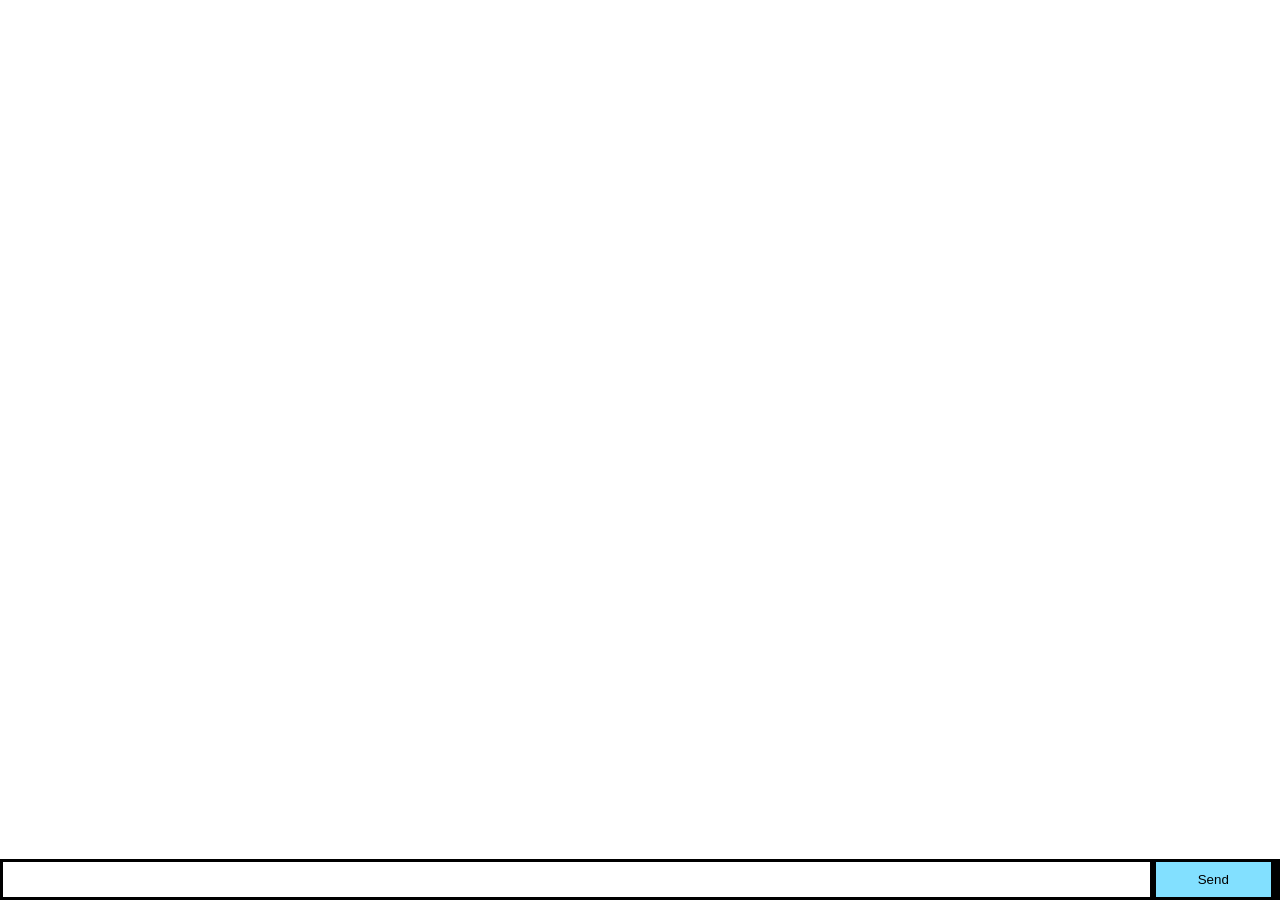
==== public/index.html @ 25669d01 "Fixed server to use express.static to incorporate css file" ====
<!doctype html>
<html>
  <head>
    <title>Socket.IO chat</title>
    <link rel="stylesheet" href="styles.css">
  </head>
  <body>
    <ul id="messages"></ul>
    <form action="">
      <input id="m" autocomplete="off" /><button>Send</button>
    </form>
    <script src="https://cdn.socket.io/socket.io-1.2.0.js"></script>
    <script src="https://code.jquery.com/jquery-1.11.1.js"></script>
    <script>
      $(function () {
        var socket = io();
        $('form').submit(function(){
          socket.emit('chat message', $('#m').val());
          $('#m').val('');
          return false;
        });
        socket.on('chat message', function(msg){
          $('#messages').append($('<li>').text(msg));
          window.scrollTo(0, document.body.scrollHeight);
        });
      });
    </script>
  </body>
</html>
---- public/styles.css ----
* { margin: 0; padding: 0; box-sizing: border-box; }
body { font: 13px Helvetica, Arial; }
form { background: #000; padding: 3px; position: fixed; bottom: 0; width: 100%; }
form input { border: 0; padding: 10px; width: 90%; margin-right: .5%; }
form button { width: 9%; background: rgb(130, 224, 255); border: none; padding: 10px; }
#messages { list-style-type: none; margin: 0; padding: 0; }
#messages li { padding: 5px 10px; }
#messages li:nth-child(odd) { background: #eee; }
#messages { margin-bottom: 40px }
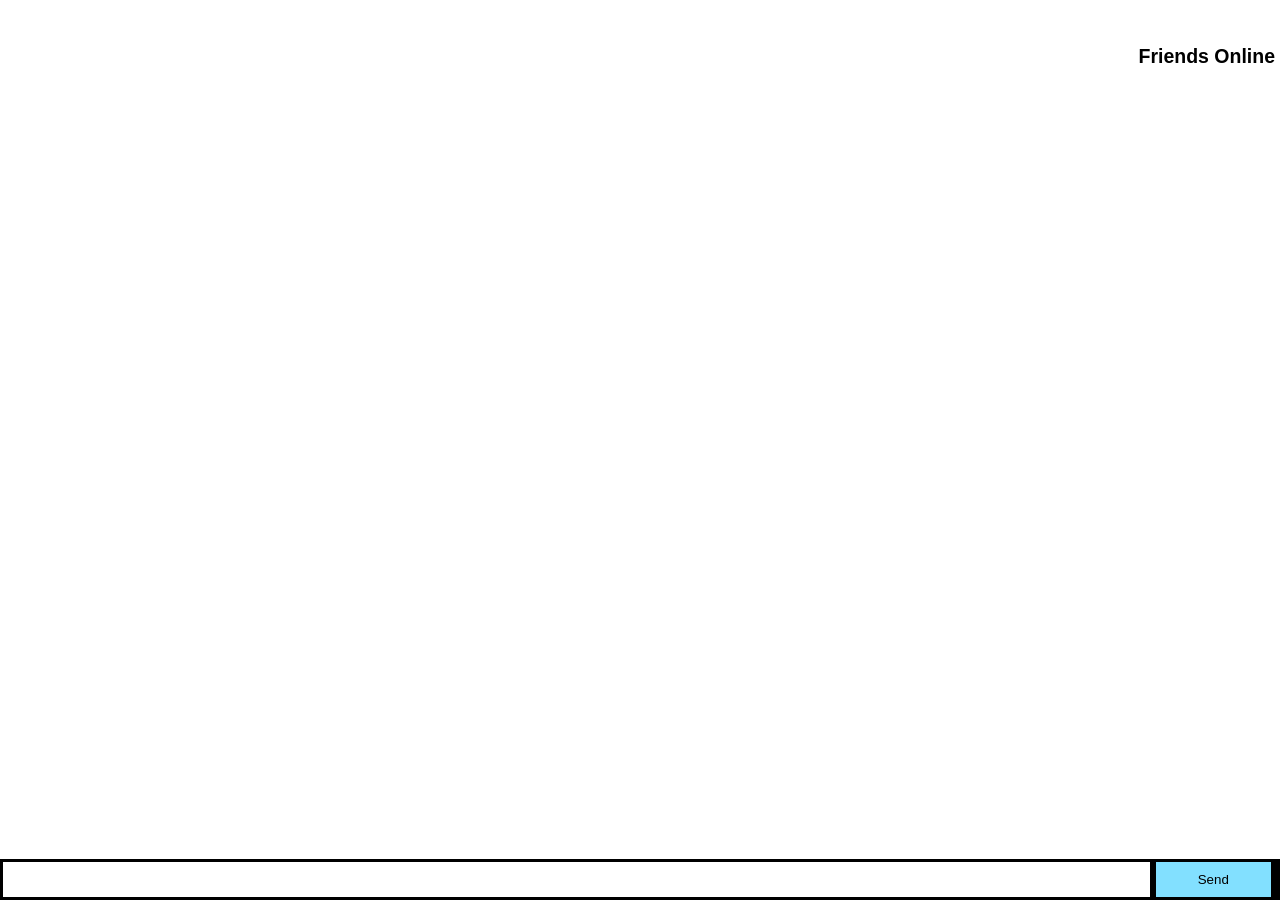
==== commit 2d4bdf7e: "Added event emitter to announce who is online." ====
--- a/public/index.html
+++ b/public/index.html
@@ -5,6 +5,10 @@
     <link rel="stylesheet" href="styles.css">
   </head>
   <body>
+    <div id="rightPane">
+      <h2>Friends Online</h2>
+      <ul id="friendsOnline"></ul>
+    </div>
     <ul id="messages"></ul>
     <form action="">
       <input id="m" autocomplete="off" /><button>Send</button>
@@ -23,6 +27,9 @@
           $('#messages').append($('<li>').text(msg));
           window.scrollTo(0, document.body.scrollHeight);
         });
+        socket.on('friend online', function(name){
+          $('#friendsOnline').append($('<li>').text(name));
+        });
       });
     </script>
   </body>
--- a/public/styles.css
+++ b/public/styles.css
@@ -7,3 +7,4 @@
 #messages li { padding: 5px 10px; }
 #messages li:nth-child(odd) { background: #eee; }
 #messages { margin-bottom: 40px }
+#rightPane { float: right; padding: 5px }
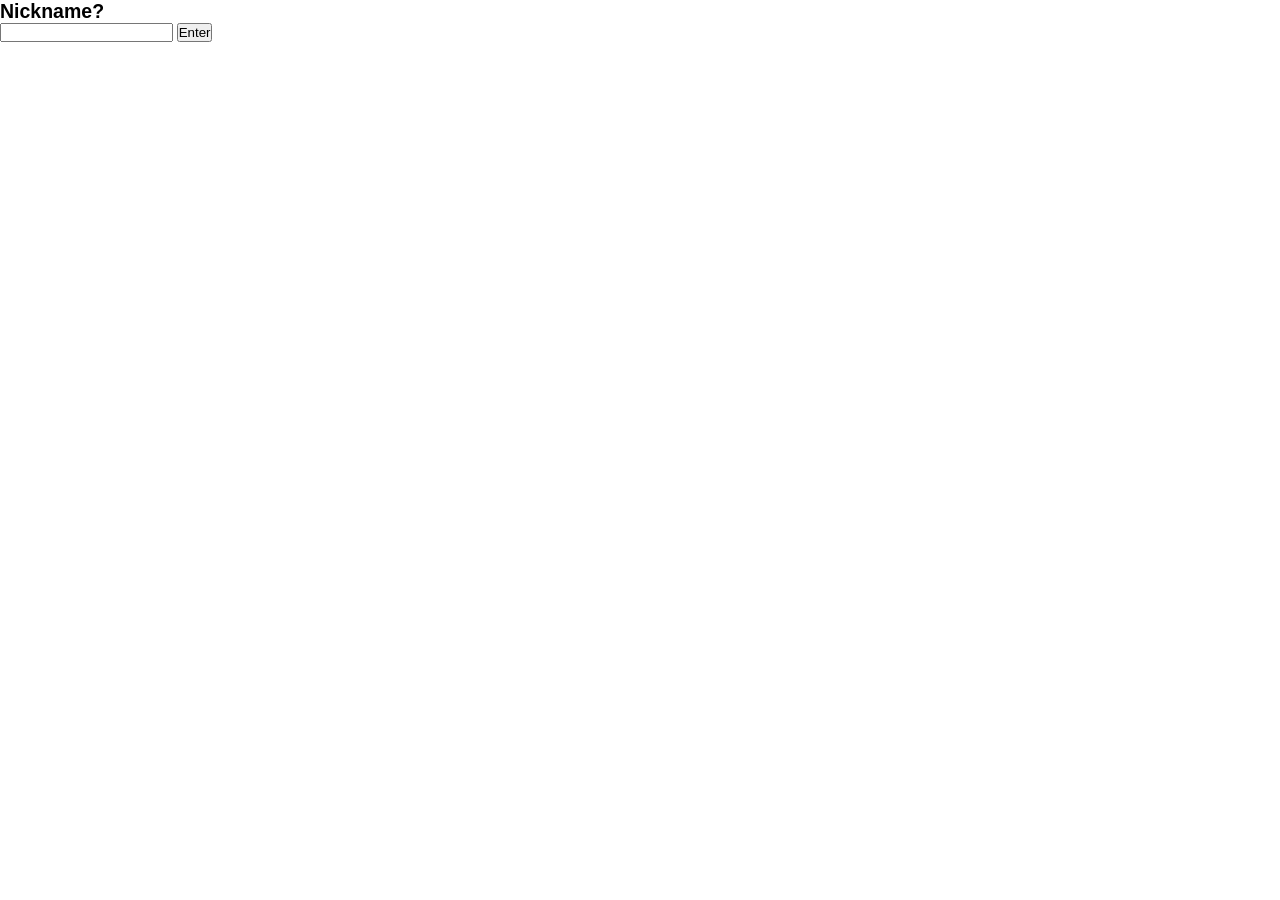
==== commit 3d6f9f28: "Moved inline script tag to it's own js file. Also divided html into two divs, with the chat window s" ====
--- a/public/index.html
+++ b/public/index.html
@@ -5,17 +5,21 @@
     <link rel="stylesheet" href="styles.css">
   </head>
   <body>
-    <div id="rightPane">
-      <h2>Friends Online</h2>
-      <ul id="friendsOnline"></ul>
+    <div class="chatBody">
+      <ul id="messages"></ul>
+      <form action="">
+        <input id="m" autocomplete="off" /><button>Send</button>
+      </form>
     </div>
-    <ul id="messages"></ul>
-    <form action="">
-      <input id="m" autocomplete="off" /><button>Send</button>
-    </form>
+    <div class="loginDiv">
+      <h2>Nickname?</h2>
+      <input type="text"/>
+      <button id="loginBtn" onClick="hideLoginAndShowChats();">Enter</button>
+    </div>
     <script src="https://cdn.socket.io/socket.io-1.2.0.js"></script>
     <script src="https://code.jquery.com/jquery-1.11.1.js"></script>
-    <script>
+    <script src="helpers.js"></script>
+    <!-- <script>
       $(function () {
         var socket = io();
         $('form').submit(function(){
@@ -31,6 +35,6 @@
           $('#friendsOnline').append($('<li>').text(name));
         });
       });
-    </script>
+    </script> -->
   </body>
 </html>
--- a/public/styles.css
+++ b/public/styles.css
@@ -1,10 +1,13 @@
 * { margin: 0; padding: 0; box-sizing: border-box; }
 body { font: 13px Helvetica, Arial; }
-form { background: #000; padding: 3px; position: fixed; bottom: 0; width: 100%; }
+form { display: none; background: #000; padding: 3px; position: fixed; bottom: 0; width: 100%; }
 form input { border: 0; padding: 10px; width: 90%; margin-right: .5%; }
 form button { width: 9%; background: rgb(130, 224, 255); border: none; padding: 10px; }
-#messages { list-style-type: none; margin: 0; padding: 0; }
+#messages { display: none; list-style-type: none; margin: 0; padding: 0; }
 #messages li { padding: 5px 10px; }
 #messages li:nth-child(odd) { background: #eee; }
 #messages { margin-bottom: 40px }
-#rightPane { float: right; padding: 5px }
+#rightPane { float: right; padding: 5px; display: none }
+.chatBody {
+  display: none;
+}
